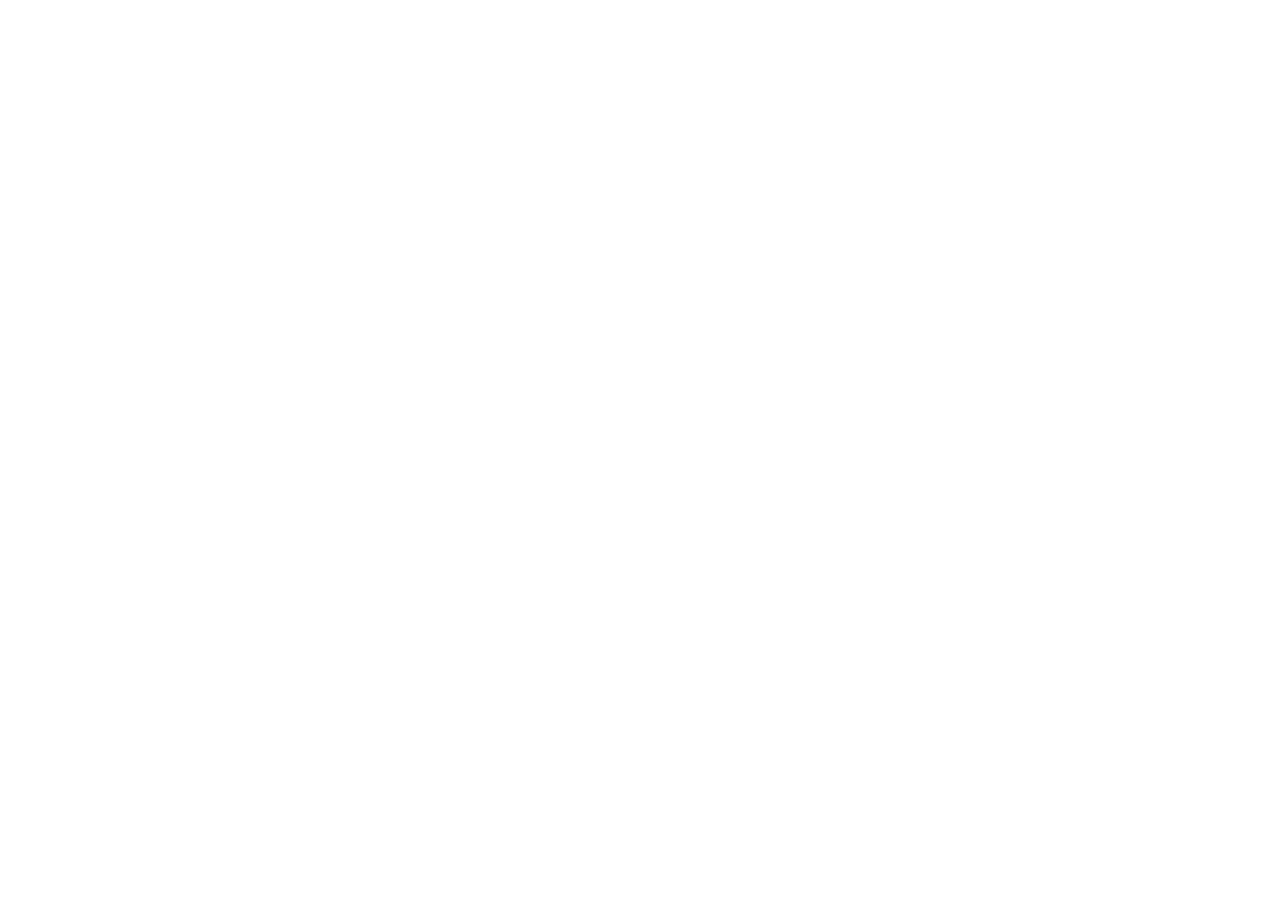
==== esercizio_dadi/index.html @ 33b6af1c "(ex.  email) - SETT arrays valid values for input - ADD condition" ====
<!DOCTYPE html>
<html lang="en">
    <head>
        <meta charset="UTF-8">
        <meta name="viewport" content="width=device-width, initial-scale=1.0">
        <title>Document</title>

        <!-- bootstrap -->
        <link rel="stylesheet" href="https://cdn.jsdelivr.net/npm/bootstrap@5.3.2/dist/css/bootstrap.min.css">
        <!-- css -->
        <link rel="stylesheet" href="css/style.css">
    </head>
    <body class="debug">
        <header>
            <!-- HEADER -->
        </header>

        <main>
            <!-- MAIN -->
        </main>

        <footer>
            <!-- FOOTER -->
        </footer>
        <script type="text/javascript" src="js/scripts.js"></script>
    </body>
</html>
---- esercizio_dadi/css/style.css ----
/*
    RESET 
*/

*{
    margin: 0;
    padding: 0;
    box-sizing: border-box;
}

/*
    GENERAL
*/

html{
    font-family: Arial, Helvetica, sans-serif;
}


/*
    HEADER
*/

/*
    MAIN
*/


/*
    MEDIA QUERY
*/

/* Caso base: mobile piccolo */
@media screen and (min-width: 480px){
}
/* Caso: mobile grande*/
@media screen and (min-width: 576px){
}
/* Caso: tablet*/
@media screen and (min-width: 768px){
}
/* Caso: desktop*/
@media screen and (min-width: 992px){
}



/*
    DEBUG
*/
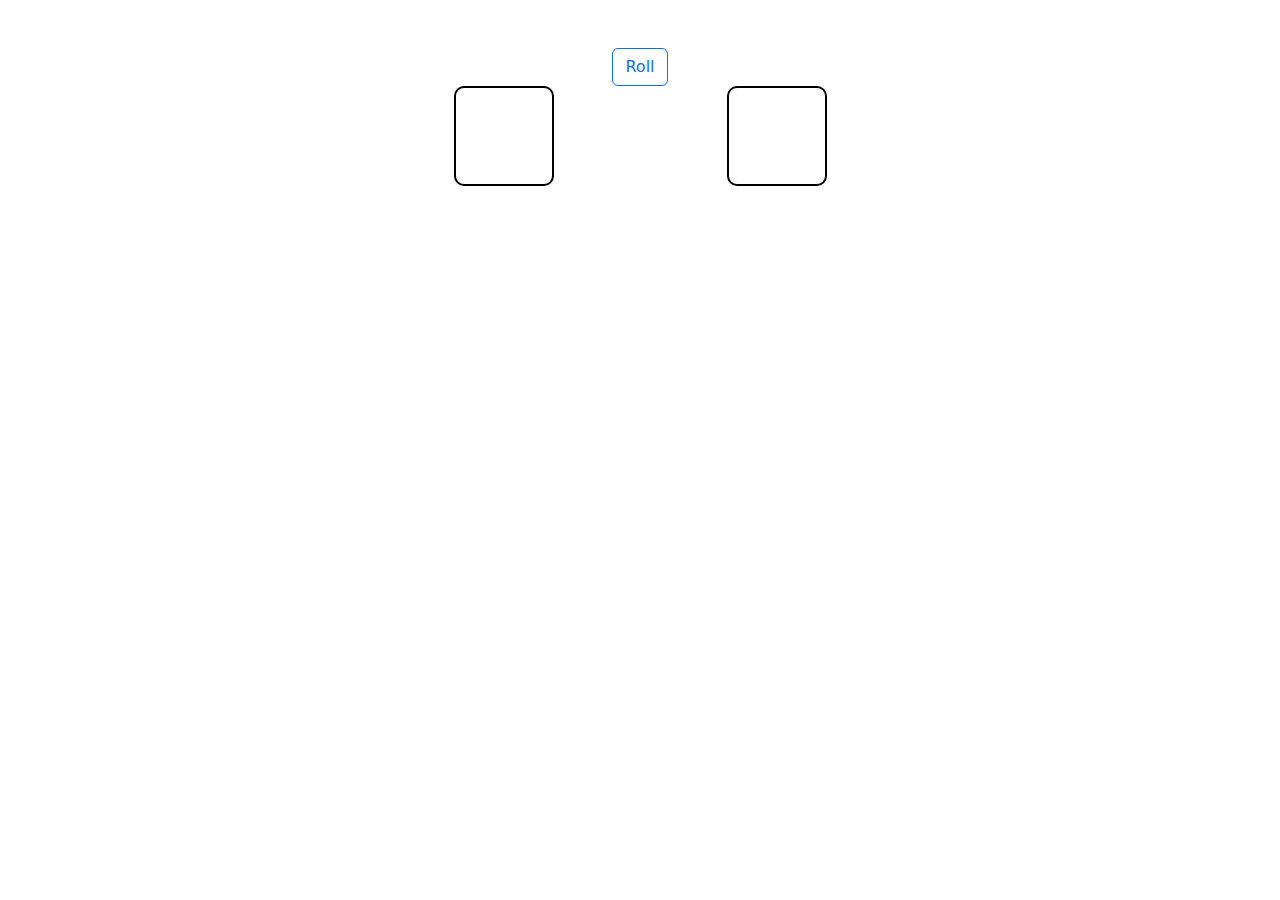
==== commit ea492d30: "(ex. dadi) - SETT random number function - SETT condition for compare values - ADD stamp in html - A" ====
--- a/esercizio_dadi/index.html
+++ b/esercizio_dadi/index.html
@@ -11,17 +11,32 @@
         <link rel="stylesheet" href="css/style.css">
     </head>
     <body class="debug">
-        <header>
-            <!-- HEADER -->
-        </header>
 
         <main>
-            <!-- MAIN -->
+            
+            <div class="container-md pt-5">
+                <div class="row">
+                    <div class="col-12 text-center">
+                        <button type="button" id="start-roll" class="btn btn-outline-primary">Roll</button>
+                    </div>
+                    <div class="col-6 offset-3 d-flex justify-content-around mb-3">
+
+                        <div id="dado-player-1">
+                        </div>
+
+                        <div id="dado-player-2">
+                        </div>
+                        
+                    </div>
+                    <div class="col-12 text-center">
+                        <span id="winner"></span>
+                    </div>
+                </div>
+            </div>
+
+
         </main>
 
-        <footer>
-            <!-- FOOTER -->
-        </footer>
         <script type="text/javascript" src="js/scripts.js"></script>
     </body>
 </html>--- a/esercizio_dadi/css/style.css
+++ b/esercizio_dadi/css/style.css
@@ -1,51 +1,9 @@
-
-/*
-    RESET 
-*/
-
-*{
-    margin: 0;
-    padding: 0;
-    box-sizing: border-box;
-}
-
-/*
-    GENERAL
-*/
-
-html{
-    font-family: Arial, Helvetica, sans-serif;
-}
-
-
-/*
-    HEADER
-*/
-
-/*
-    MAIN
-*/
-
-
-/*
-    MEDIA QUERY
-*/
-
-/* Caso base: mobile piccolo */
-@media screen and (min-width: 480px){
-}
-/* Caso: mobile grande*/
-@media screen and (min-width: 576px){
-}
-/* Caso: tablet*/
-@media screen and (min-width: 768px){
-}
-/* Caso: desktop*/
-@media screen and (min-width: 992px){
-}
-
-
-
-/*
-    DEBUG
-*/+.col-6 > * {
+    height: 100px;
+    width: 100px;
+    border: 2px solid black;
+    border-radius: 10px;
+    display: flex;
+    justify-content: center;
+    align-items: center;
+}